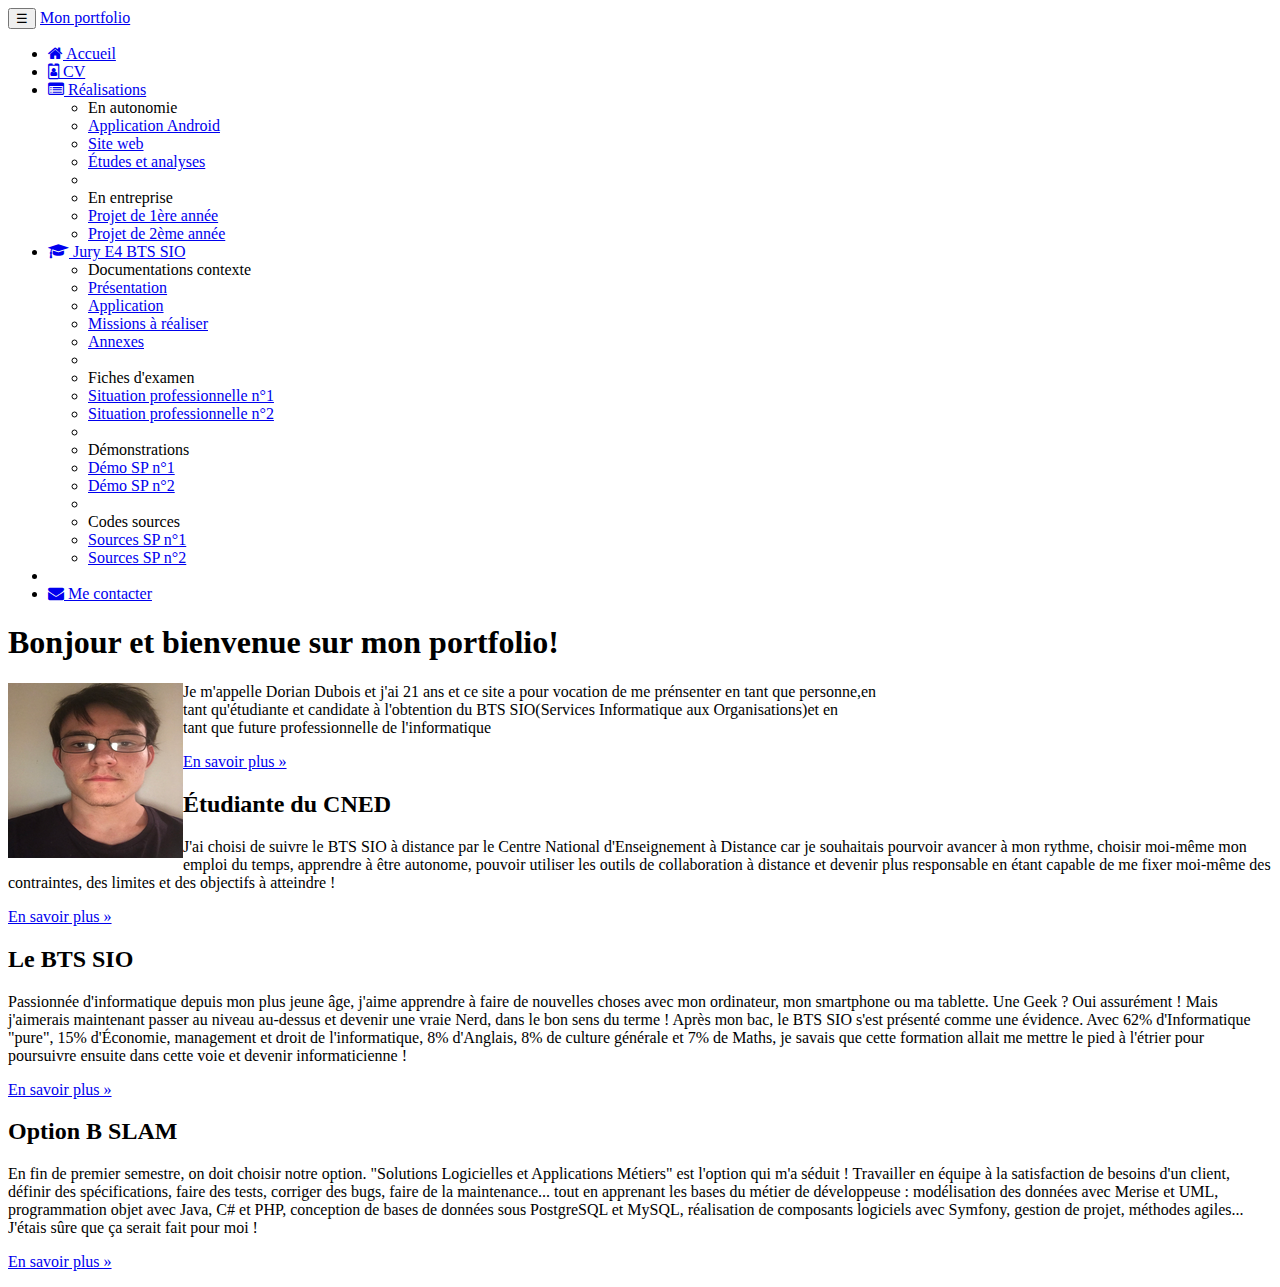
==== pages/index.html @ 6f9f57a3 "modification de la page cv" ====
<!doctype html>
<html lang="fr">
    <head>
        <!-- Required meta tags -->
        <meta charset="utf-8">
        <meta name="viewport" content="width=device-width, initial-scale=1, shrink-to-fit=no">
        <meta name="description" content="Portfolio de dorian dubois - BTS SIO SLAM">
        <meta name="author" content="Dorian Dubois"
              <!-- Bootstrap CSS -->
        <link rel="icon" href="favicon.ico">
        <link rel="stylesheet" href="https://cdn.jsdelivr.net/npm/bootstrap@4.6.0/dist/css/bootstrap.min.css" integrity="sha384-B0vP5xmATw1+K9KRQjQERJvTumQW0nPEzvF6L/Z6nronJ3oUOFUFpCjEUQouq2+l" crossorigin="anonymous">
        <link href="https://maxcdn.bootstrapcdn.com/font-awesome/4.7.0/css/font-awesome.min.css" rel="stylesheet">
        <title>Portfolio de dorian dubois (BTS SIO 2022)</title>
        <link href="css/Acceuil.css" rel="stylesheet" type="text/css"/>
       
    </head>
    <body>
        <nav class="navbar navbar-dark bg-dark fixed-top navbar-expand-md">
            <div class="container">
                <button type="button" class="navbar-toggler" data-toggle="collapse"
                        data-target="#navbar" aria-controls="navbar">
                    <span class="sr-only">Navigation raccourcie</span>☰
                </button>
                <a class="navbar-brand" href="#">Mon portfolio</a> 
                <div id="navbar" class="navbar-collapse collapse">
                    <ul class="nav navbar-nav"> 
                        <li class="active nav-item">
                            <a href="index.html" class="nav-link">
                                <span class="fa fa-home"></span> Accueil
                            </a>
                        </li> 
                        <li class="nav-item">
                            <a href="cv.html" class="nav-link">
                                <span class="fa fa-id-badge"></span> CV
                            </a>
                        </li>

                        <li class="dropdown nav-item">
                            <a href="#" class="dropdown-toggle nav-link"
                               data-toggle="dropdown" role="button">
                                <span class="fa fa-list-alt"></span> Réalisations <span class="caret"></span>
                            </a> 
                            <ul class="dropdown-menu" role="menu">
                                <li role="presentation" class="dropdown-header dropdown-item">
                                    En autonomie</li>
                                <li role="presentation" class="dropdown-item">
                                    <a role="menuitem" href="#">Application Android</a>
                                </li>
                                <li role="presentation" class="dropdown-item">
                                    <a role="menuitem" href="#">Site web</a>
                                </li>
                                <li role="presentation" class="dropdown-item">
                                    <a role="menuitem" href="#">Études et analyses</a>
                                </li>
                                <li role="presentation" class="dropdown-divider"></li>
                                <li role="presentation" class="dropdown-header dropdown-item">
                                    En entreprise</li>
                                <li role="presentation" class="dropdown-item">
                                    <a role="menuitem" href="#">Projet de 1ère année</a>
                                </li>
                                <li role="presentation" class="dropdown-item">
                                    <a role="menuitem" href="#">Projet de 2ème année</a>
                                </li>
                            </ul>
                        </li> 
                        <li class="dropdown nav-item">
                            <a href="#" class="dropdown-toggle nav-link"
                               data-toggle="dropdown" role="button">
                                <span class="fa fa-graduation-cap"></span>
                                Jury E4 BTS SIO
                                <span class="caret"></span>
                            </a>
                            <ul class="dropdown-menu" role="menu">
                                <li class="dropdown-header dropdown-item" role="presentation">
                                    Documentations contexte</li>
                                <li role="presentation" class="dropdown-item">
                                    <a role="menuitem" href="#">Présentation</a></li>
                                <li role="presentation" class="dropdown-item">
                                    <a role="menuitem" href="#">Application</a></li>
                                <li role="presentation" class="dropdown-item">
                                    <a role="menuitem" href="#">Missions à réaliser</a></li>
                                <li role="presentation" class="dropdown-item">
                                    <a role="menuitem" href="#">Annexes</a></li>
                                <li role="presentation" class="dropdown-divider"></li>
                                <li role="presentation" class="dropdown-header dropdown-item">
                                    Fiches d'examen</li>
                                <li role="presentation" class="dropdown-item">
                                    <a role="menuitem" href="#">Situation professionnelle n°1</a></li>
                                <li role="presentation" class="dropdown-item">
                                    <a role="menuitem" href="#">Situation professionnelle n°2</a></li>
                                <li role="presentation" class="dropdown-divider"></li>
                                <li role="presentation" class="dropdown-header dropdown-item">
                                    Démonstrations</li>
                                <li role="presentation" class="dropdown-item">
                                    <a role="menuitem" href="#">Démo SP n°1</a></li>
                                <li role="presentation" class="dropdown-item">
                                    <a role="menuitem" href="#">Démo SP n°2</a></li>
                                <li role="presentation" class="dropdown-divider"></li>
                                <li role="presentation" class="dropdown-header dropdown-item">
                                    Codes sources</li>
                                <li role="presentation" class="dropdown-item">
                                    <a role="menuitem" href="#">Sources SP n°1</a></li>
                                <li role="presentation" class="dropdown-item">
                                    <a role="menuitem" href="#">Sources SP n°2</a></li>
                            </ul>
                        </li> 
                        <li class="nav-item">
                        <li class="nav-item">
                            <a href="#" class="nav-link"><span class="fa fa-envelope"></span>
                                Me contacter
                            </a>

                    </ul>
                </div>
            </div>
        </nav> 

        <div class="jumbotron"> <!-- Emplacement pour le contenu principal de la page -->



            <div class="container">


                <h1 class="entete">Bonjour et bienvenue sur mon portfolio!</h1>
                
                <section> <img src="../image/IMG_0013(3).png" alt="" style="float: left"/> 
                    <div>Je m'appelle Dorian Dubois et j'ai 21 ans et ce site a pour vocation de me prénsenter en tant que personne,en</div>
                    <div>tant qu'étudiante et candidate à l'obtention du BTS SIO(Services Informatique aux Organisations)et en</div>
                    <div>tant que future professionnelle de l'informatique</div>
                </section>

                <p><a class="btn btn-primary" href="https://fr.wikipedia.org/wiki/Brevet_de_tec
                      hnicien_supérieur_-_Services_informatiques_aux_organisations"
                      target="_blank" role="button">En savoir plus »</a>
                </p>
            </div>

        </div>

        <footer>
            <div class="container">
                <div class="row">
                    <div class="col-lg-4">
                        <h2>Étudiante du CNED</h2>
                        <p>J'ai choisi de suivre le BTS SIO à distance par le Centre National
                            d'Enseignement à Distance car je souhaitais pourvoir avancer à mon rythme,
                            choisir moi-même mon emploi du temps, apprendre à être autonome, pouvoir
                            utiliser les outils de collaboration à distance et devenir plus responsable en
                            étant capable de me fixer moi-même des contraintes, des limites et des
                            objectifs à atteindre !
                        </p>
                        <p><a class="btn btn-secondary" href="http://www.cned.fr" target="_blank"
                              role="button">En savoir plus »</a>
                        </p>
                    </div>


                    <div class="col-lg-4">
                        <h2>Le BTS SIO</h2>
                        <p>Passionnée d'informatique depuis mon plus jeune âge, j'aime apprendre à faire
                            de nouvelles choses avec mon ordinateur, mon smartphone ou ma tablette. Une
                            Geek ? Oui assurément ! Mais j'aimerais maintenant passer au niveau au-dessus
                            et devenir une vraie Nerd, dans le bon sens du terme ! Après mon bac, le BTS
                            SIO s'est présenté comme une évidence. Avec 62% d'Informatique "pure", 15%
                            d'Économie, management et droit de l'informatique, 8% d'Anglais, 8% de culture
                            générale et 7% de Maths, je savais que cette formation allait me mettre le
                            pied à l'étrier pour poursuivre ensuite dans cette voie et devenir
                            informaticienne !
                        </p>
                        <p><a class="btn btn-secondary" href="https://fr.wikipedia.org/wiki/Brevet_de_tec
                              hnicien_supérieur_-_Services_informatiques_aux_organisations"
                              target="_blank" role="button">En savoir plus »</a>
                        </p>
                    </div>
                    <div class="col-lg-4">
                        <h2>Option B SLAM</h2>
                        <p>En fin de premier semestre, on doit choisir notre option. "Solutions
                            Logicielles et Applications Métiers" est l'option qui m'a séduit&nbsp;!
                            Travailler en équipe à la satisfaction de besoins d'un client, définir des
                            spécifications, faire des tests, corriger des bugs, faire de la maintenance...
                            tout en apprenant les bases du métier de développeuse : modélisation des
                            données avec Merise et UML, programmation objet avec Java, C# et PHP,
                            conception de bases de données sous PostgreSQL et MySQL, réalisation de
                            composants logiciels avec Symfony, gestion de projet, méthodes agiles...
                            J'étais sûre que ça serait fait pour moi !
                        </p>
                        <p><a class="btn btn-secondary" href="http://www.onisep.fr/Ressources/Univers-For
                              mation/Formations/Post-bac/BTS-Services-informatiques-aux-organisations-opt
                              ion-B-solutions-logicielles-et-applications-metiers" target="_blank"
                              role="button">En savoir plus »</a>
                        </p>


                        






                    <!-- Option 1: jQuery and Bootstrap Bundle (includes Popper) -->
                    <script src="https://code.jquery.com/jquery-3.5.1.slim.min.js" integrity="sha384-DfXdz2htPH0lsSSs5nCTpuj/zy4C+OGpamoFVy38MVBnE+IbbVYUew+OrCXaRkfj" crossorigin="anonymous"></script>
                    <script src="https://cdn.jsdelivr.net/npm/bootstrap@4.6.0/dist/js/bootstrap.bundle.min.js" integrity="sha384-Piv4xVNRyMGpqkS2by6br4gNJ7DXjqk09RmUpJ8jgGtD7zP9yug3goQfGII0yAns" crossorigin="anonymous"></script>
                    <script src="https://cdn.jsdelivr.net/npm/popper.js@1.16.1/dist/umd/popper.min.js" integrity="sha384-9/reFTGAW83EW2RDu2S0VKaIzap3H66lZH81PoYlFhbGU+6BZp6G7niu735Sk7lN" crossorigin="anonymous"></script>
                    <!-- Option 2: Separate Popper and Bootstrap JS -->
                    <!--
                    <script src="https://code.jquery.com/jquery-3.5.1.slim.min.js" integrity="sha384-DfXdz2htPH0lsSSs5nCTpuj/zy4C+OGpamoFVy38MVBnE+IbbVYUew+OrCXaRkfj" crossorigin="anonymous"></script>
                    <script src="https://cdn.jsdelivr.net/npm/popper.js@1.16.1/dist/umd/popper.min.js" integrity="sha384-9/reFTGAW83EW2RDu2S0VKaIzap3H66lZH81PoYlFhbGU+6BZp6G7niu735Sk7lN" crossorigin="anonymous"></script>
                    <script src="https://cdn.jsdelivr.net/npm/bootstrap@4.6.0/dist/js/bootstrap.min.js" integrity="sha384-+YQ4JLhjyBLPDQt//I+STsc9iw4uQqACwlvpslubQzn4u2UU2UFM80nGisd026JF" crossorigin="anonymous"></script>
                    -->
                    </body>
                    </html>
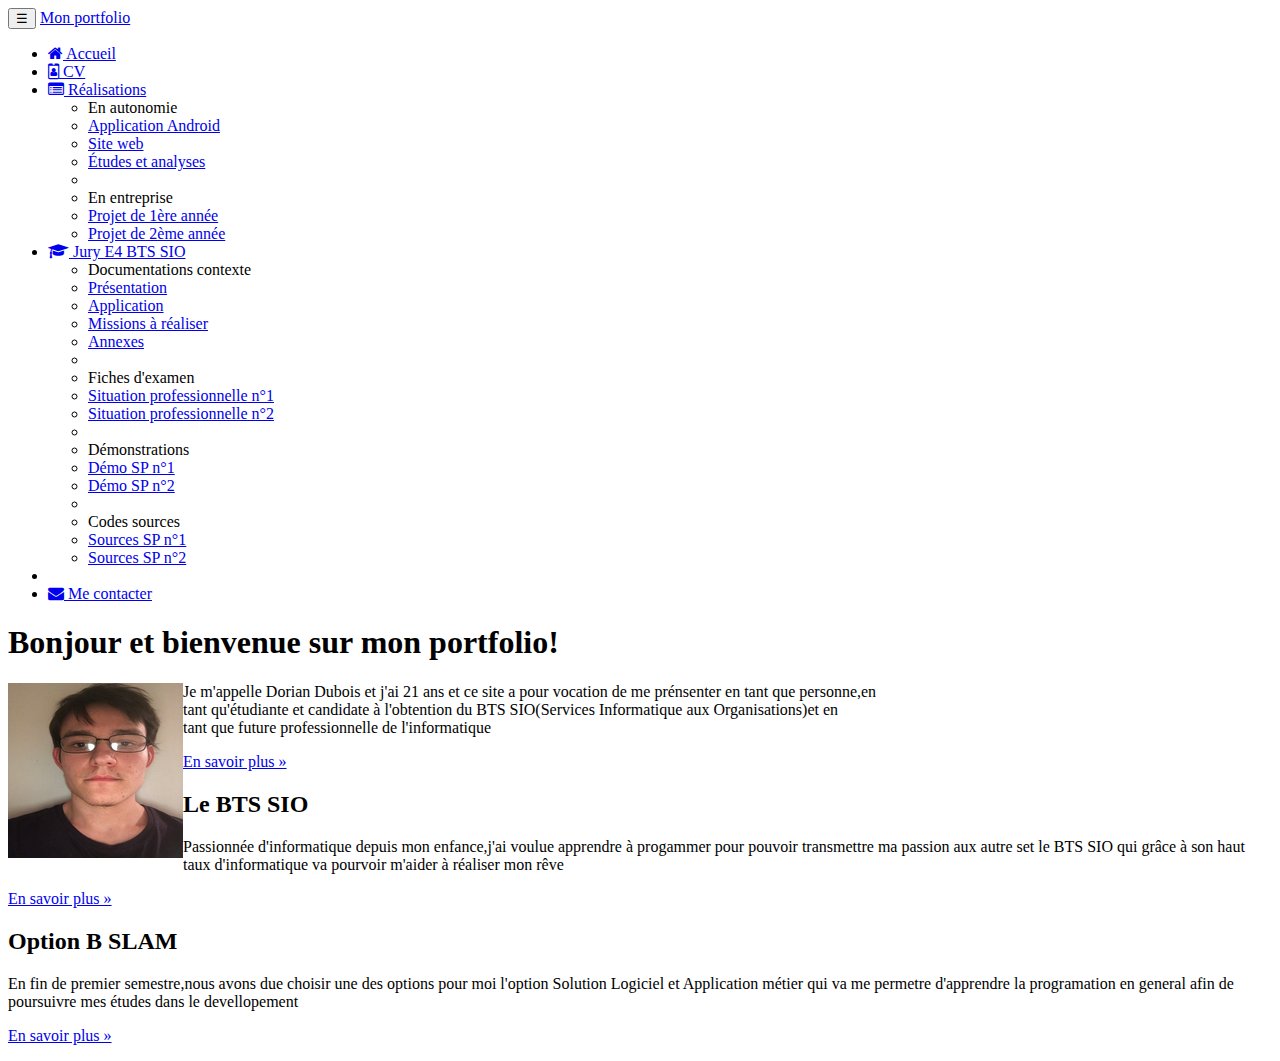
==== commit 39dae129: "Merge pull request #7 from Xziknight/develop" ====
--- a/pages/index.html
+++ b/pages/index.html
@@ -5,7 +5,7 @@
         <meta charset="utf-8">
         <meta name="viewport" content="width=device-width, initial-scale=1, shrink-to-fit=no">
         <meta name="description" content="Portfolio de dorian dubois - BTS SIO SLAM">
-        <meta name="author" content="Dorian Dubois"
+        <meta name="author" content="Dorian Dubois">
               <!-- Bootstrap CSS -->
         <link rel="icon" href="favicon.ico">
         <link rel="stylesheet" href="https://cdn.jsdelivr.net/npm/bootstrap@4.6.0/dist/css/bootstrap.min.css" integrity="sha384-B0vP5xmATw1+K9KRQjQERJvTumQW0nPEzvF6L/Z6nronJ3oUOFUFpCjEUQouq2+l" crossorigin="anonymous">
@@ -142,31 +142,9 @@
             <div class="container">
                 <div class="row">
                     <div class="col-lg-4">
-                        <h2>Étudiante du CNED</h2>
-                        <p>J'ai choisi de suivre le BTS SIO à distance par le Centre National
-                            d'Enseignement à Distance car je souhaitais pourvoir avancer à mon rythme,
-                            choisir moi-même mon emploi du temps, apprendre à être autonome, pouvoir
-                            utiliser les outils de collaboration à distance et devenir plus responsable en
-                            étant capable de me fixer moi-même des contraintes, des limites et des
-                            objectifs à atteindre !
-                        </p>
-                        <p><a class="btn btn-secondary" href="http://www.cned.fr" target="_blank"
-                              role="button">En savoir plus »</a>
-                        </p>
-                    </div>
-
-
-                    <div class="col-lg-4">
                         <h2>Le BTS SIO</h2>
-                        <p>Passionnée d'informatique depuis mon plus jeune âge, j'aime apprendre à faire
-                            de nouvelles choses avec mon ordinateur, mon smartphone ou ma tablette. Une
-                            Geek ? Oui assurément ! Mais j'aimerais maintenant passer au niveau au-dessus
-                            et devenir une vraie Nerd, dans le bon sens du terme ! Après mon bac, le BTS
-                            SIO s'est présenté comme une évidence. Avec 62% d'Informatique "pure", 15%
-                            d'Économie, management et droit de l'informatique, 8% d'Anglais, 8% de culture
-                            générale et 7% de Maths, je savais que cette formation allait me mettre le
-                            pied à l'étrier pour poursuivre ensuite dans cette voie et devenir
-                            informaticienne !
+                        <p>Passionnée d'informatique depuis mon enfance,j'ai voulue apprendre à progammer pour pouvoir transmettre ma passion aux 
+                            autre set le BTS SIO qui grâce à son haut taux d'informatique va pourvoir m'aider à réaliser mon rêve 
                         </p>
                         <p><a class="btn btn-secondary" href="https://fr.wikipedia.org/wiki/Brevet_de_tec
                               hnicien_supérieur_-_Services_informatiques_aux_organisations"
@@ -175,27 +153,19 @@
                     </div>
                     <div class="col-lg-4">
                         <h2>Option B SLAM</h2>
-                        <p>En fin de premier semestre, on doit choisir notre option. "Solutions
-                            Logicielles et Applications Métiers" est l'option qui m'a séduit&nbsp;!
-                            Travailler en équipe à la satisfaction de besoins d'un client, définir des
-                            spécifications, faire des tests, corriger des bugs, faire de la maintenance...
-                            tout en apprenant les bases du métier de développeuse : modélisation des
-                            données avec Merise et UML, programmation objet avec Java, C# et PHP,
-                            conception de bases de données sous PostgreSQL et MySQL, réalisation de
-                            composants logiciels avec Symfony, gestion de projet, méthodes agiles...
-                            J'étais sûre que ça serait fait pour moi !
+                        <p>En fin de premier semestre,nous avons due choisir une des options pour moi l'option Solution Logiciel et Application métier
+                            qui va me permetre d'apprendre la programation en general afin de poursuivre mes études dans le devellopement
                         </p>
                         <p><a class="btn btn-secondary" href="http://www.onisep.fr/Ressources/Univers-For
                               mation/Formations/Post-bac/BTS-Services-informatiques-aux-organisations-opt
                               ion-B-solutions-logicielles-et-applications-metiers" target="_blank"
                               role="button">En savoir plus »</a>
                         </p>
+                    </div>
+                </div>
+        </footer>
 
-
-                        
-
-
-
+                       
 
 
 
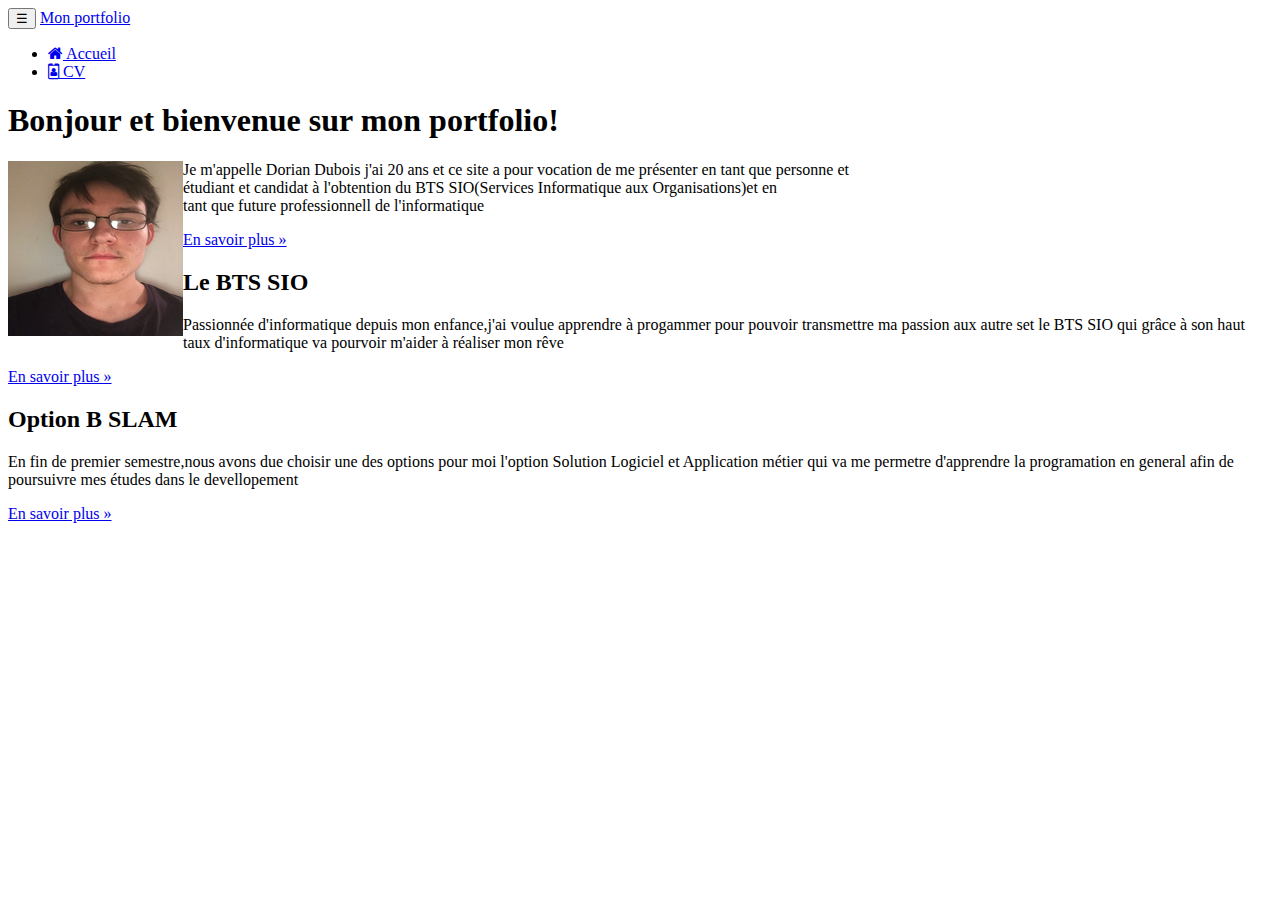
==== commit 04278427: "Update index.html" ====
--- a/pages/index.html
+++ b/pages/index.html
@@ -34,82 +34,6 @@
                                 <span class="fa fa-id-badge"></span> CV
                             </a>
                         </li>
-
-                        <li class="dropdown nav-item">
-                            <a href="#" class="dropdown-toggle nav-link"
-                               data-toggle="dropdown" role="button">
-                                <span class="fa fa-list-alt"></span> Réalisations <span class="caret"></span>
-                            </a> 
-                            <ul class="dropdown-menu" role="menu">
-                                <li role="presentation" class="dropdown-header dropdown-item">
-                                    En autonomie</li>
-                                <li role="presentation" class="dropdown-item">
-                                    <a role="menuitem" href="#">Application Android</a>
-                                </li>
-                                <li role="presentation" class="dropdown-item">
-                                    <a role="menuitem" href="#">Site web</a>
-                                </li>
-                                <li role="presentation" class="dropdown-item">
-                                    <a role="menuitem" href="#">Études et analyses</a>
-                                </li>
-                                <li role="presentation" class="dropdown-divider"></li>
-                                <li role="presentation" class="dropdown-header dropdown-item">
-                                    En entreprise</li>
-                                <li role="presentation" class="dropdown-item">
-                                    <a role="menuitem" href="#">Projet de 1ère année</a>
-                                </li>
-                                <li role="presentation" class="dropdown-item">
-                                    <a role="menuitem" href="#">Projet de 2ème année</a>
-                                </li>
-                            </ul>
-                        </li> 
-                        <li class="dropdown nav-item">
-                            <a href="#" class="dropdown-toggle nav-link"
-                               data-toggle="dropdown" role="button">
-                                <span class="fa fa-graduation-cap"></span>
-                                Jury E4 BTS SIO
-                                <span class="caret"></span>
-                            </a>
-                            <ul class="dropdown-menu" role="menu">
-                                <li class="dropdown-header dropdown-item" role="presentation">
-                                    Documentations contexte</li>
-                                <li role="presentation" class="dropdown-item">
-                                    <a role="menuitem" href="#">Présentation</a></li>
-                                <li role="presentation" class="dropdown-item">
-                                    <a role="menuitem" href="#">Application</a></li>
-                                <li role="presentation" class="dropdown-item">
-                                    <a role="menuitem" href="#">Missions à réaliser</a></li>
-                                <li role="presentation" class="dropdown-item">
-                                    <a role="menuitem" href="#">Annexes</a></li>
-                                <li role="presentation" class="dropdown-divider"></li>
-                                <li role="presentation" class="dropdown-header dropdown-item">
-                                    Fiches d'examen</li>
-                                <li role="presentation" class="dropdown-item">
-                                    <a role="menuitem" href="#">Situation professionnelle n°1</a></li>
-                                <li role="presentation" class="dropdown-item">
-                                    <a role="menuitem" href="#">Situation professionnelle n°2</a></li>
-                                <li role="presentation" class="dropdown-divider"></li>
-                                <li role="presentation" class="dropdown-header dropdown-item">
-                                    Démonstrations</li>
-                                <li role="presentation" class="dropdown-item">
-                                    <a role="menuitem" href="#">Démo SP n°1</a></li>
-                                <li role="presentation" class="dropdown-item">
-                                    <a role="menuitem" href="#">Démo SP n°2</a></li>
-                                <li role="presentation" class="dropdown-divider"></li>
-                                <li role="presentation" class="dropdown-header dropdown-item">
-                                    Codes sources</li>
-                                <li role="presentation" class="dropdown-item">
-                                    <a role="menuitem" href="#">Sources SP n°1</a></li>
-                                <li role="presentation" class="dropdown-item">
-                                    <a role="menuitem" href="#">Sources SP n°2</a></li>
-                            </ul>
-                        </li> 
-                        <li class="nav-item">
-                        <li class="nav-item">
-                            <a href="#" class="nav-link"><span class="fa fa-envelope"></span>
-                                Me contacter
-                            </a>
-
                     </ul>
                 </div>
             </div>
@@ -125,9 +49,9 @@
                 <h1 class="entete">Bonjour et bienvenue sur mon portfolio!</h1>
                 
                 <section> <img src="../image/IMG_0013(3).png" alt="" style="float: left"/> 
-                    <div>Je m'appelle Dorian Dubois et j'ai 21 ans et ce site a pour vocation de me prénsenter en tant que personne,en</div>
-                    <div>tant qu'étudiante et candidate à l'obtention du BTS SIO(Services Informatique aux Organisations)et en</div>
-                    <div>tant que future professionnelle de l'informatique</div>
+                    <div>Je m'appelle Dorian Dubois j'ai 20 ans et ce site a pour vocation de me présenter en tant que personne et</div>
+                    <div>étudiant et candidat à l'obtention du BTS SIO(Services Informatique aux Organisations)et en</div>
+                    <div>tant que future professionnell de l'informatique</div>
                 </section>
 
                 <p><a class="btn btn-primary" href="https://fr.wikipedia.org/wiki/Brevet_de_tec
@@ -180,4 +104,4 @@
                     <script src="https://cdn.jsdelivr.net/npm/bootstrap@4.6.0/dist/js/bootstrap.min.js" integrity="sha384-+YQ4JLhjyBLPDQt//I+STsc9iw4uQqACwlvpslubQzn4u2UU2UFM80nGisd026JF" crossorigin="anonymous"></script>
                     -->
                     </body>
-                    </html>+                    </html>
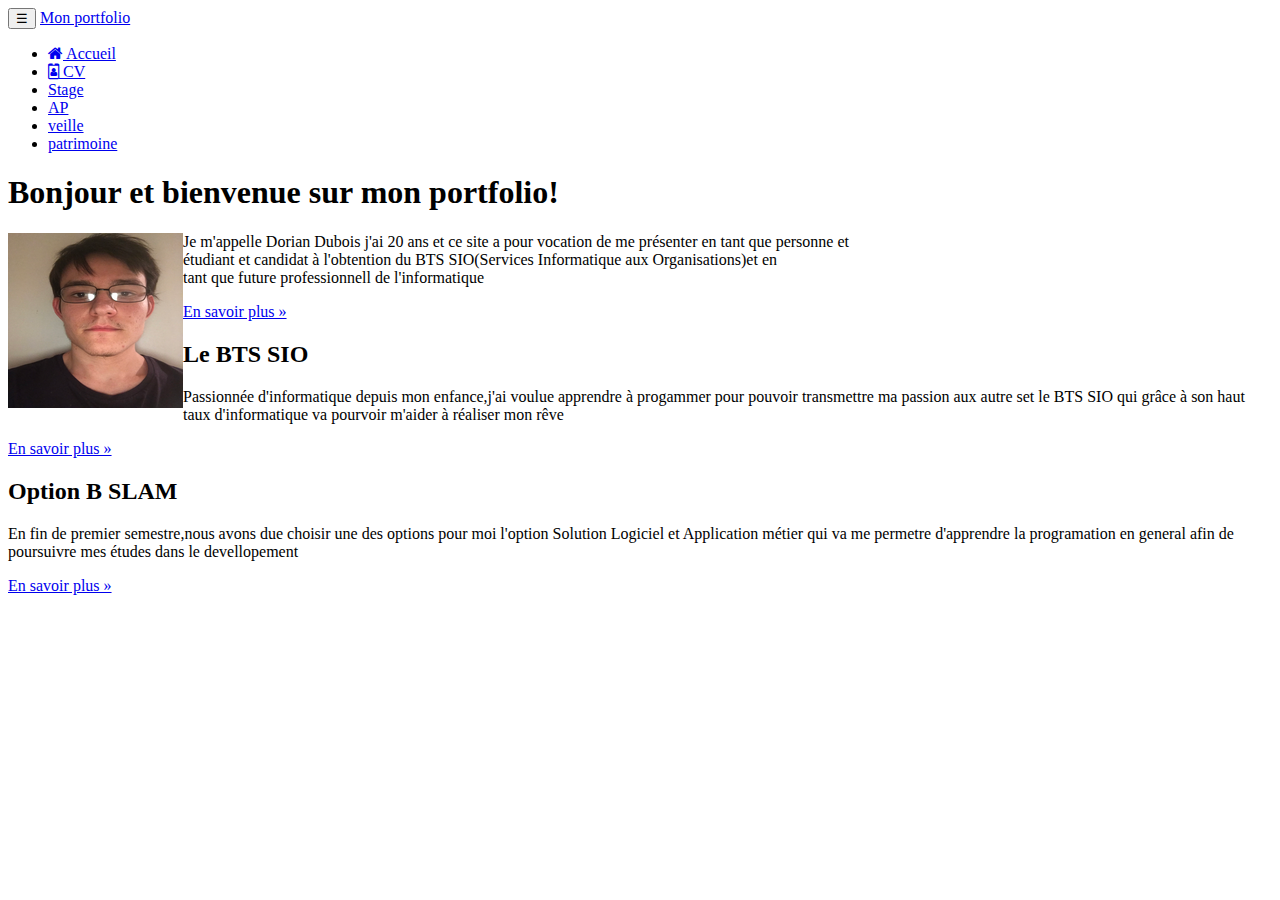
==== commit 09fd1f04: "ajout des pages" ====
--- a/pages/index.html
+++ b/pages/index.html
@@ -33,6 +33,18 @@
                             <a href="cv.html" class="nav-link">
                                 <span class="fa fa-id-badge"></span> CV
                             </a>
+                        </li>
+                        <li class="nav-item">
+                            <a href="stage.html" class="nav-link"> Stage </a>
+                        </li>
+                        <li class="nav-item">
+                            <a href="AP.html" class="nav-link"> AP </a>
+                        </li>
+                        <li class="nav-item">
+                            <a href="veille.html" class="nav-link"> veille </a>
+                        </li>
+                        <li class="nav-item">
+                            <a href="patrimoine.html" class="nav-link"> patrimoine </a>
                         </li>
                     </ul>
                 </div>
